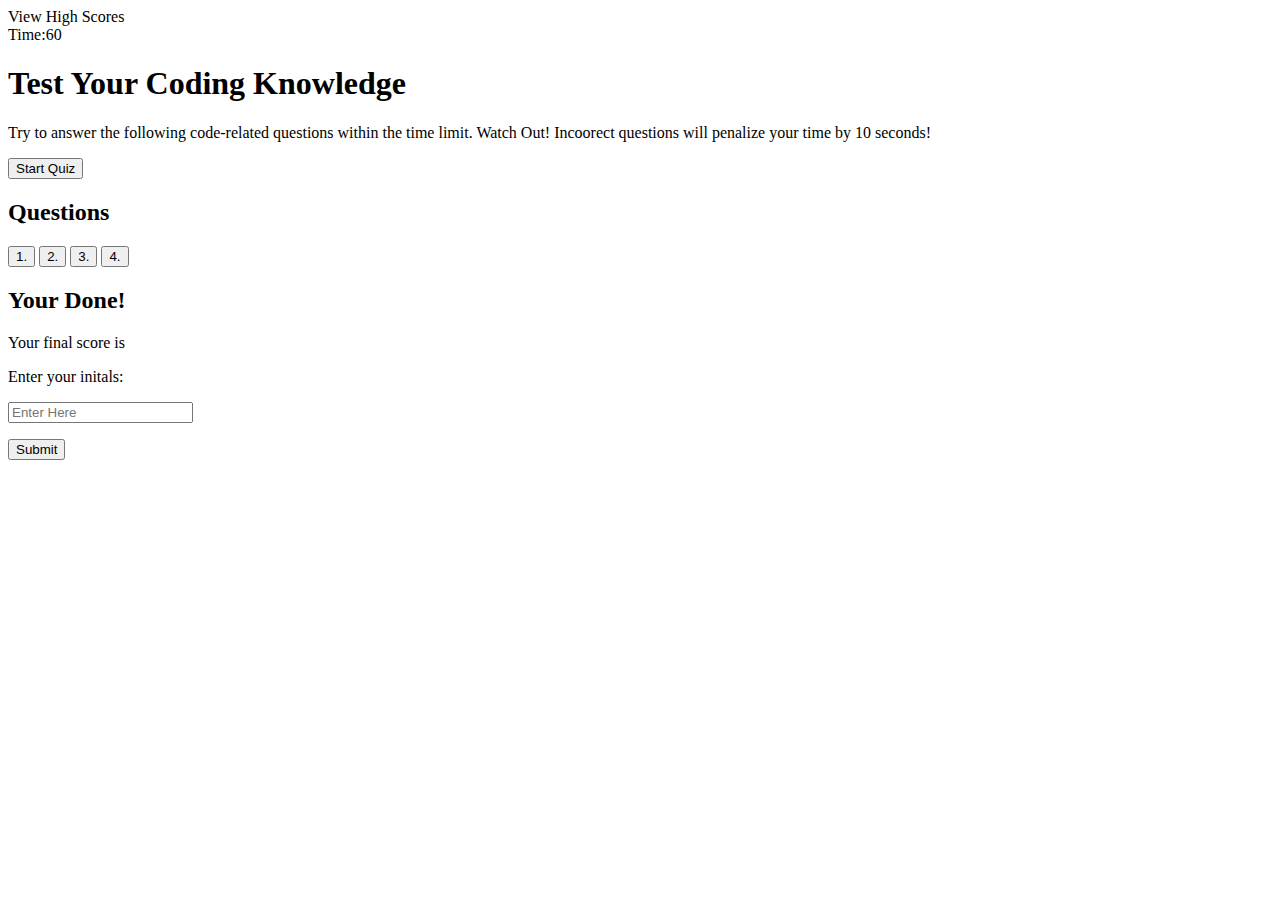
==== index.html @ 702af21e "index.html, highscores.html, highscore.js" ====
<!DOCTYPE html>
<html lang="en">
<head>
    <meta charset="UTF-8">
    <meta http-equiv="X-UA-Compatible" content="IE=edge">
    <meta name="viewport" content="width=device-width, initial-scale=1.0">
    <title>Code Quiz</title>
    <link rel="stylesheet" href="./assets/css/style.css" />
</head>
<body>
    <div class="scores"><a href="highscores.html"></a>
        View High Scores
    </div>

    <div class="timer">
        Time:<span id="time">60</span>
    </div>

    <div class="wrapper">
        <div id="start" class="start">
            <h1>Test Your Coding Knowledge</h1>
            <p>
                Try to answer the following code-related questions within the time limit.
                Watch Out! Incoorect questions will penalize your time by 10 seconds!
            </p>
            <div>
                <button id="start-btn">Start Quiz</button>
            </div>
        </div>

        <div id="questions" class="hide">
            <h2 id="question">Questions</h2>
            <div>
                <button class="btn" id="btn-1">1. </button>
                <button class="btn" id="btn-2">2. </button>
                <button class="btn" id="btn-3">3. </button>
                <button class="btn" id="btn-4">4. </button>
            </div>
        </div>

        <div id="end" class="hide">
            <h2>Your Done!</h2>
            <p>Your final score is <span id="score"></span></p>
            <p>
                Enter your initals:
                <form>
                    <input type="text" name="initals" id="initals" placeholder="Enter Here" />
                </form>
            </p>
            <div>
                <button id="submit" class="submit" onclick="saveHighScore(event)">Submit</button>
            </div>
        </div>

    </div>
    <script src="./assets/js/script.js"></script>
</body>
</html>
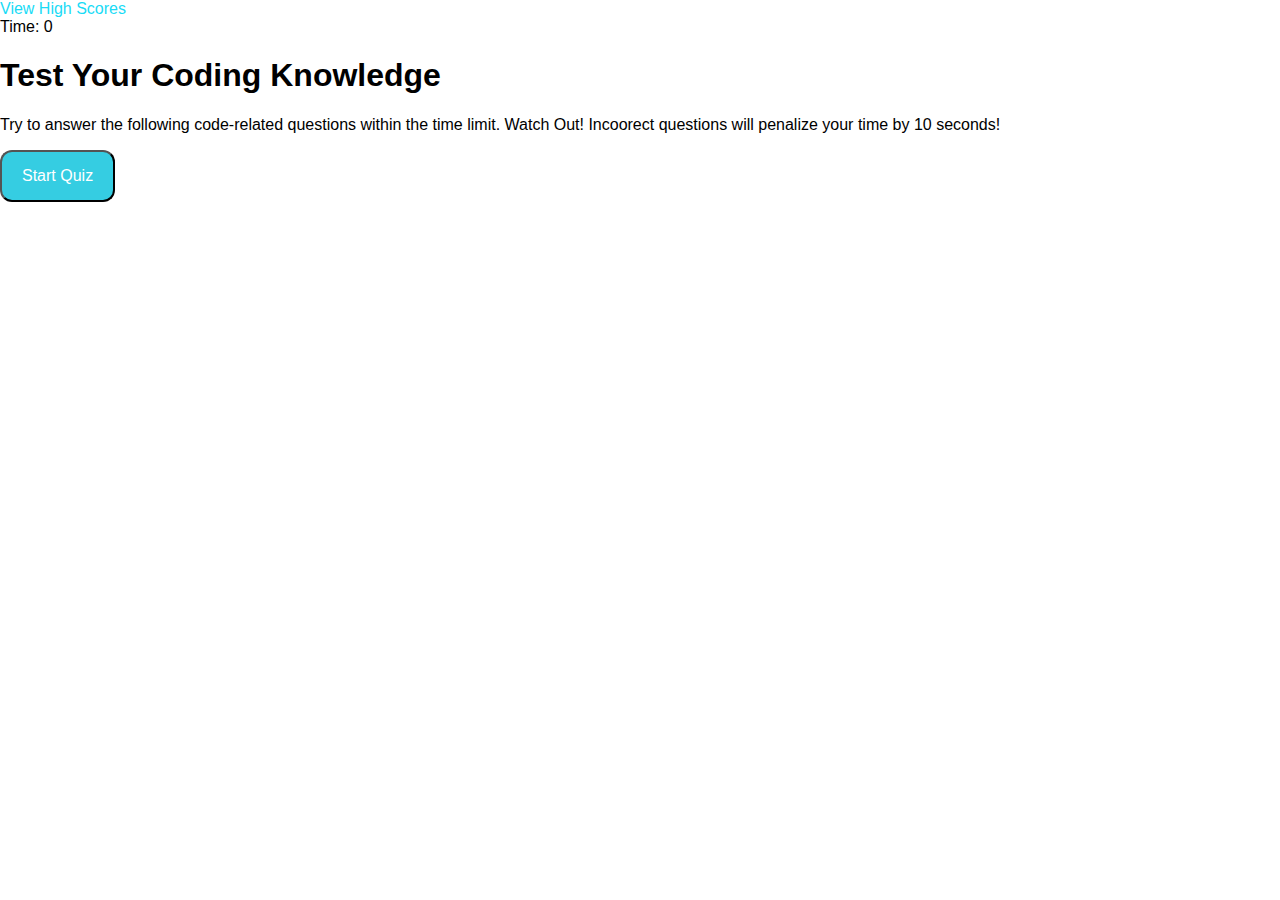
==== commit be8ea717: "trying something new, fixed html" ====
--- a/index.html
+++ b/index.html
@@ -5,54 +5,69 @@
     <meta http-equiv="X-UA-Compatible" content="IE=edge">
     <meta name="viewport" content="width=device-width, initial-scale=1.0">
     <title>Code Quiz</title>
+    <link rel="stylesheet" href="https://cdn.jsdelivr.net/npm/bootstrap@4.5.3/dist/css/bootstrap.min.css" integrity="sha384-TX8t27EcRE3e/ihU7zmQxVncDAy5uIKz4rEkgIXeMed4M0jlfIDPvg6uqKI2xXr2" crossorigin="anonymous">
     <link rel="stylesheet" href="./assets/css/style.css" />
 </head>
 <body>
-    <div class="scores"><a href="highscores.html"></a>
-        View High Scores
+    <!--Main content-->
+    <div class="container">
+
+        <!--High Scores-->
+        <div class="row">
+            <div class="col text-left">
+                <a href="./highscores.html">View High Scores</a>
+            </div>
+            <!--Timer-->
+            <div id="timer" class="col text-right">
+                <i class="far fa-clock"></i> Time: <span id="timeLeft">0</span>
+            </div>
+            <div id="timeUp" class="col text-right" style="display: none;">Time's Up!</div>
+        </div>
+
+        <div id="wrapper" class="row text-left">
+            <div class="col-md-2"></div>
+                <main class="col-md-8 mt-5">
+                    <!--Start Screen-->
+                    <div id="start" class="m-2 justify-content-center">
+                        <h1 class="font-weight-bold pl-5 pr-5">Test Your Coding Knowledge</h1>
+                        <p class="p-5">
+                        Try to answer the following code-related questions within the time limit.
+                        Watch Out! Incoorect questions will penalize your time by 10 seconds!
+                        </p>
+                        <button type="button" id="start-btn" class="btn btn-info ml-5 align-center">Start Quiz</button>
+                    </div>
+
+                    <!--Quiz Container-->
+                    <div id="question-container" style="display: none;">
+                        <p id="question" class="pl-5 ml-2 pt-5 justify-content-center font-weight-bold"></p>
+                        <div class="pl-5 pt-2 pb-3 m-2 justify-content-center">
+                            <p><button id="btn0" class="btn btn-dark"></button></p>
+                            <p><button id="btn1" class="btn btn-dark"></button></p>
+                            <p><button id="btn2" class="btn btn-dark"></button></p>
+                            <p><button id="btn3" class="btn btn-dark"></button></p>
+                            <hr id="lineBreak" style="display: none;" class="mt-4">
+                            <p id="answerCheck" style="display: none;"></p>
+                        </div>
+                    </div>
+
+                    <!--Score-->
+                    <div class="pl-5 ml-2 pt-5 justify-content-center font-weight-bold" id="summary" style="display: none;">
+                        <div class="col-2"></div>
+                        <div class="col-8 text-left">
+                            <h2 class="font-weight-bold pt-2 pb-3 m-2">Your final score is <span id="finalScore"></span> !</h2>
+                            <form>
+                                <p class="pt-2 pb-3 m-2">Enter your initials: <input id="initialInput" class="form-control pt-2 pb-3 mt-2" type="text">
+                                <button type="submit" id="submitInitialBtn" class="btn btn-info mt-3">Submit</button>
+                                </p>
+                            </form>
+                        </div>
+                        <div class="col-2"></div>
+                    </div>
+                </main>
+            </div>
+        </div>
     </div>
 
-    <div class="timer">
-        Time:<span id="time">60</span>
-    </div>
-
-    <div class="wrapper">
-        <div id="start" class="start">
-            <h1>Test Your Coding Knowledge</h1>
-            <p>
-                Try to answer the following code-related questions within the time limit.
-                Watch Out! Incoorect questions will penalize your time by 10 seconds!
-            </p>
-            <div>
-                <button id="start-btn">Start Quiz</button>
-            </div>
-        </div>
-
-        <div id="questions" class="hide">
-            <h2 id="question">Questions</h2>
-            <div>
-                <button class="btn" id="btn-1">1. </button>
-                <button class="btn" id="btn-2">2. </button>
-                <button class="btn" id="btn-3">3. </button>
-                <button class="btn" id="btn-4">4. </button>
-            </div>
-        </div>
-
-        <div id="end" class="hide">
-            <h2>Your Done!</h2>
-            <p>Your final score is <span id="score"></span></p>
-            <p>
-                Enter your initals:
-                <form>
-                    <input type="text" name="initals" id="initals" placeholder="Enter Here" />
-                </form>
-            </p>
-            <div>
-                <button id="submit" class="submit" onclick="saveHighScore(event)">Submit</button>
-            </div>
-        </div>
-
-    </div>
     <script src="./assets/js/script.js"></script>
 </body>
 </html>--- a/assets/css/style.css
+++ b/assets/css/style.css
@@ -0,0 +1,130 @@
+* {
+    box-sizing: border-box;
+    font-family: Verdana, Geneva, Tahoma, sans-serif;
+}
+
+:root {
+    --dark-blue: #35cde2;
+    --light-blue: #19dbf6;
+}
+
+body {
+    padding: 0;
+    margin: 0;
+    display: flex;
+    width: 100vw;
+    height: 100vh;
+}
+
+.start-screen {
+    justify-content: center;
+    align-items: center;
+}
+
+.wrapper, .hs-wrapper {
+    max-width: 33%;
+    justify-content: center;
+    text-align: center;
+    margin: 200px auto;
+}
+
+#choices {
+    display: flex;
+    flex-wrap: wrap;
+    flex-direction: column;
+    align-content: flex-start;
+    gap: 10px;
+}
+
+.h1 {
+    font-size: 32px;
+    text-align: center;
+}
+
+#p {
+    font-size: 18px;
+    margin: 20px auto;
+    padding: auto;
+    font-style: italic;
+    color: lightgray;
+}
+
+#start-btn {
+    background-color: var(--dark-blue);
+    color: white;
+    padding: 15px 20px;
+    font-size: 16px;
+    border-radius: 12px;
+}
+
+.back-btn, .score-btn {
+    display: flex;
+    flex-wrap: wrap;
+    justify-content: flex-start;
+}
+
+#btn1, #btn2, #btn3, #btn4, .submit, .back-btn, .score-btn {
+    background-color: var(--dark-blue);
+    color: white;
+    padding: 10px 50px;
+    font-size: 16px;
+    border-radius: 12px;
+    text-align: left;
+    align-content: flex-start;
+}
+
+#btn1:hover, #btn2:hover, #btn3:hover, #btn4:hover, .start-btn:hover, .submit:hover, .back-btn:hover, .score-btn:hover {
+    background-color:var(--light-blue);
+}
+
+a {
+    color: var(--light-blue);
+    text-decoration: none;
+}
+
+
+
+.hide {
+    display: none;
+}
+
+.scores {
+    position: absolute;
+    top: 8px;
+    left: 16px;
+    
+}
+
+.timer {
+    position: absolute;
+    top: 8px;
+    right: 16px;
+}
+
+#end-screen, .hs-screen {
+    text-align: left;
+    font-size: 18;
+}
+
+input {
+    border-radius: 1px;
+    border: solid;
+}
+
+#highScoreList {
+    list-style: none;
+    padding-left: 0;
+    margin-bottom: 4rem;
+}
+
+.high-score {
+    font-size: 2.8rem;
+    margin-bottom: 0.5rem;
+}
+
+.form {
+    max-width: 100%;
+    justify-content: center;
+    text-align: center;
+    margin: 200px auto;
+}